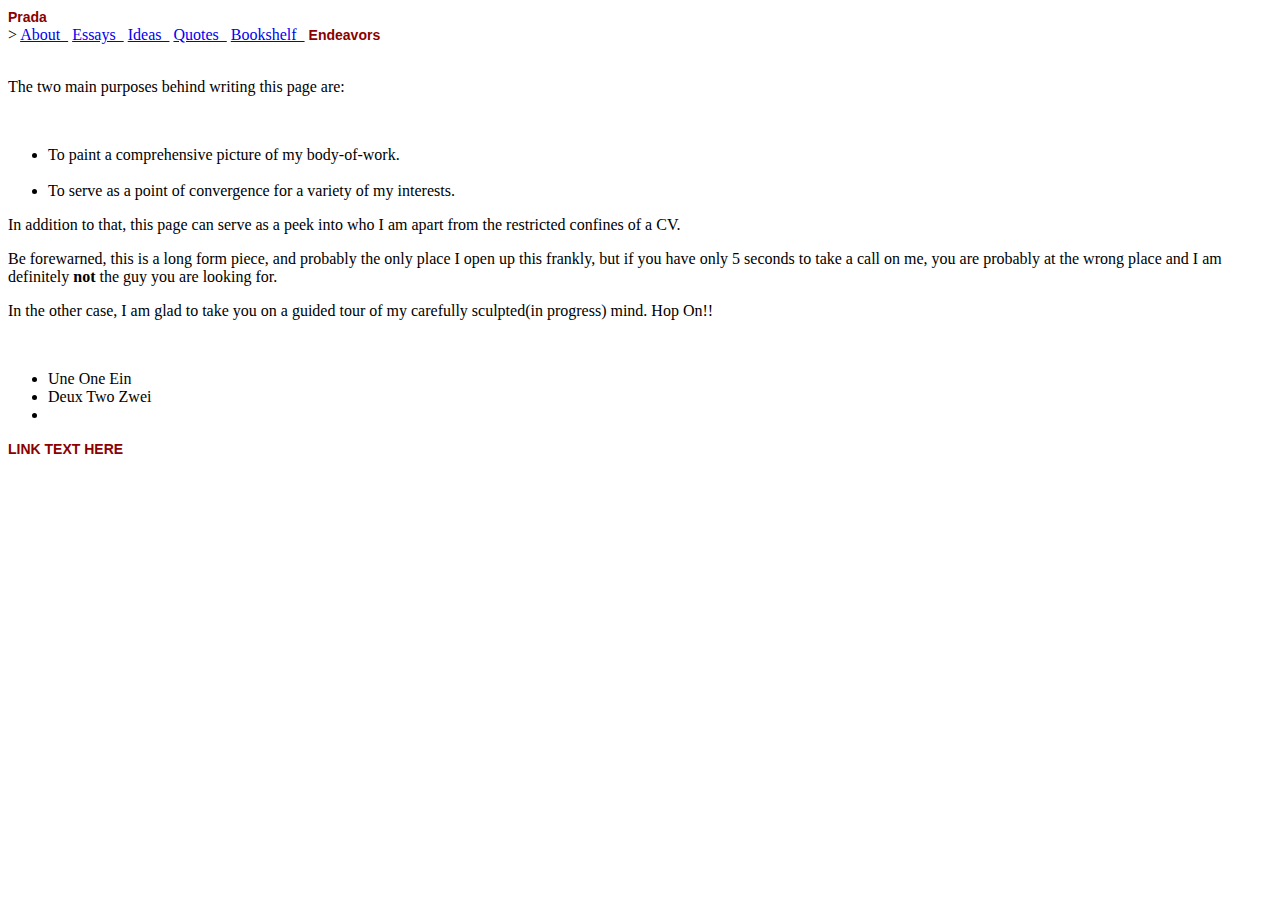
==== trial.html @ d137f179 "Add files via upload" ====
<!DOCTYPE html>
<html>

<head>

<title>About&nbsp;&#183;&nbsp;Rohit Muley</title>
	
      <meta name="viewport" content="width=device-width, initial-scale=1,maximum-scale=1,user-scalable=no">
      
      <link href="./style.css" type="text/css" rel="stylesheet"> 
	  <script type="text/javascript" src="script.js"></script>

</head>


<body>
<header>
<nav>
      <div class="buttons">
    
  <form>      
  <button
        formaction="https://muleyrohit.github.io/Ideas/"
        type="button"
        style="background: none;border: none; padding: 0; color: darkred; 
            text-decoration: none; cursor: pointer; font-size: 14px; font-style: normal;
    font-family: helvetica;
    font-weight: bold;"
    >

    Prada&nbsp&nbsp
    
    </button>
    </form>>
    
    
    
    
    
    <a href="https://muleyrohit.github.io/About/">About&nbsp&nbsp</a>
      
	<a href="https://muleyrohit.github.io/Essays/">Essays&nbsp&nbsp</a>

	<a href="https://muleyrohit.github.io/Ideas/">Ideas&nbsp&nbsp</a>

	<!-- <a href="https://muleyrohit.github.io/Quotes/">Quotes&nbsp&nbsp</a> -->

	<a id="myLink" title="Click to do something"
         href="javascript:void(0)" onclick="openStuff();return false;">Quotes&nbsp&nbsp</a>

	<a href="https://muleyrohit.github.io/Bookshelf/">Bookshelf&nbsp&nbsp</a>

    <button id="buttonLink" class="buttonLink" style="background: none;border: none; padding: 0; color: darkred; 
     text-decoration: none; cursor: pointer; font-size: 14px; font-style: normal;
    font-family: helvetica;
    font-weight: bold;">Endeavors</button>


    
      
       </div>

    </nav>
      
	
      <div id="left">&nbsp;</div>
      
      <div id="content">
	      <p> The two main purposes behind writing this page are:</p> <br>
	    <ul>
		    <li> To paint a comprehensive picture of my body-of-work.</li> <br>
		    <li> To serve as a point of convergence for a variety of my interests.</li>
	    </ul>
	    
	    <p>In addition to that, this page can serve as a peek into who I am apart from the restricted confines of a CV.</p> 
	   
	    <p> Be forewarned, this is a long form piece, and probably the only place I open up this frankly, but if you have only 5 seconds to take a call on me, 
	    you are probably at the wrong place and I am definitely <b>not</b> the guy you are looking for.</p>
	   
	    <p>In the other case, I am glad to take you on a guided tour of my carefully sculpted(in progress) mind. Hop On!!</p>
            
            &nbsp; 
            <ul>
            <li>Une One Ein</li>
            <li>Deux Two Zwei<li>
                  </ul>

            
      </div>
      
      

</header>

</body>

</html>






<button id="buttonLink" class="buttonLink" style="background: none;border: none; padding: 0; color: darkred; 
text-decoration: none; cursor: pointer; font-size: 14px; font-style: normal;
    font-family: helvetica;
    font-weight: bold;">LINK TEXT HERE</button>
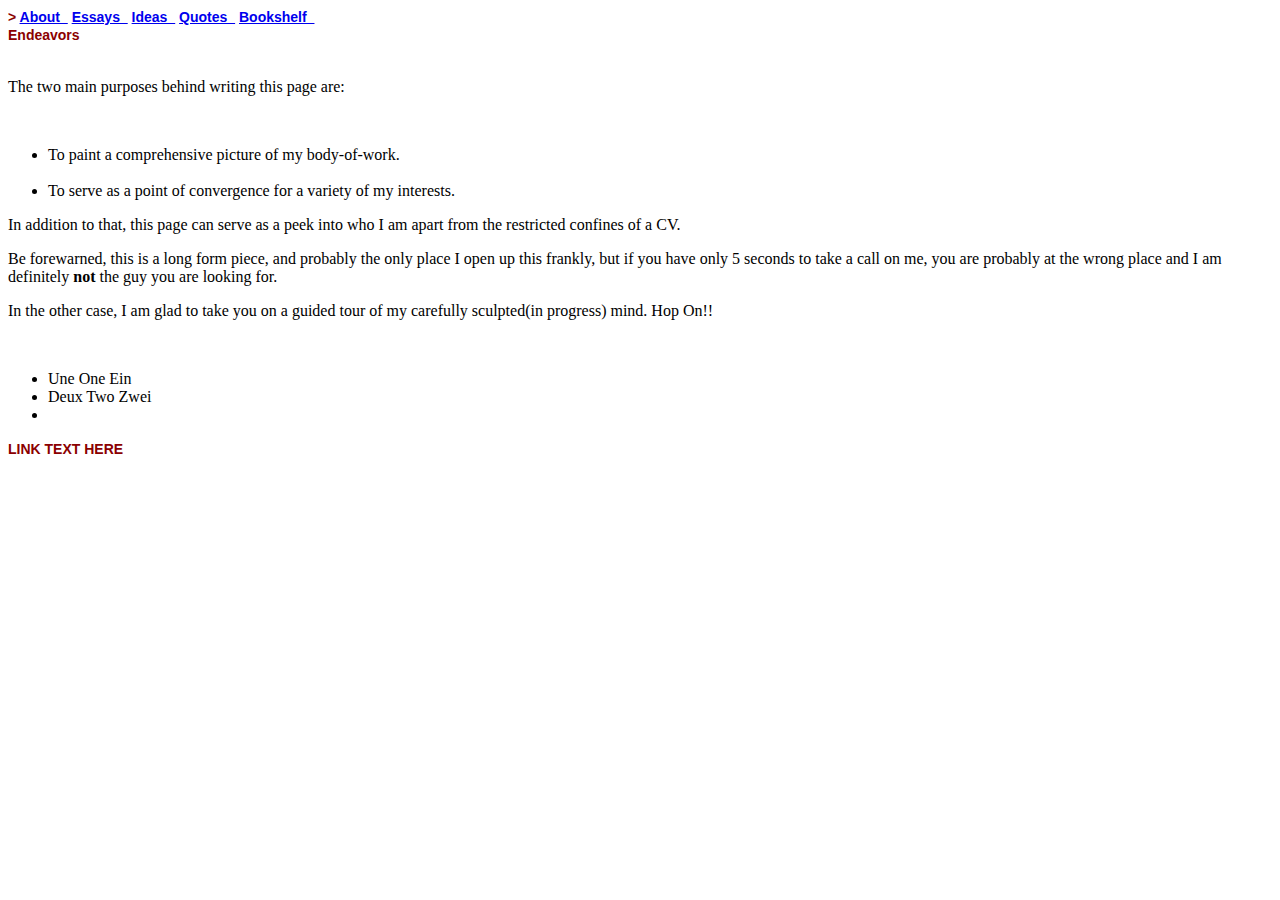
==== commit 0b65a7cb: "Update trial.html" ====
--- a/trial.html
+++ b/trial.html
@@ -8,13 +8,13 @@
       <meta name="viewport" content="width=device-width, initial-scale=1,maximum-scale=1,user-scalable=no">
       
       <link href="./style.css" type="text/css" rel="stylesheet"> 
-	  <script type="text/javascript" src="script.js"></script>
+      <script type="text/javascript" src="script.js"></script>
 
 </head>
 
 
 <body>
-<header>
+<header>  
 <nav>
       <div class="buttons">
     
@@ -26,7 +26,7 @@
             text-decoration: none; cursor: pointer; font-size: 14px; font-style: normal;
     font-family: helvetica;
     font-weight: bold;"
-    >
+    
 
     Prada&nbsp&nbsp
     
@@ -55,7 +55,7 @@
     font-family: helvetica;
     font-weight: bold;">Endeavors</button>
 
-
+</form>
     
       
        </div>
@@ -87,6 +87,11 @@
 
             
       </div>
+	
+	<button id="buttonLink" class="buttonLink" style="background: none;border: none; padding: 0; color: darkred; 
+      text-decoration: none; cursor: pointer; font-size: 14px; font-style: normal;
+     font-family: helvetica;
+    font-weight: bold;">LINK TEXT HERE</button>
       
       
 
@@ -100,8 +105,3 @@
 
 
 
-
-<button id="buttonLink" class="buttonLink" style="background: none;border: none; padding: 0; color: darkred; 
-text-decoration: none; cursor: pointer; font-size: 14px; font-style: normal;
-    font-family: helvetica;
-    font-weight: bold;">LINK TEXT HERE</button>